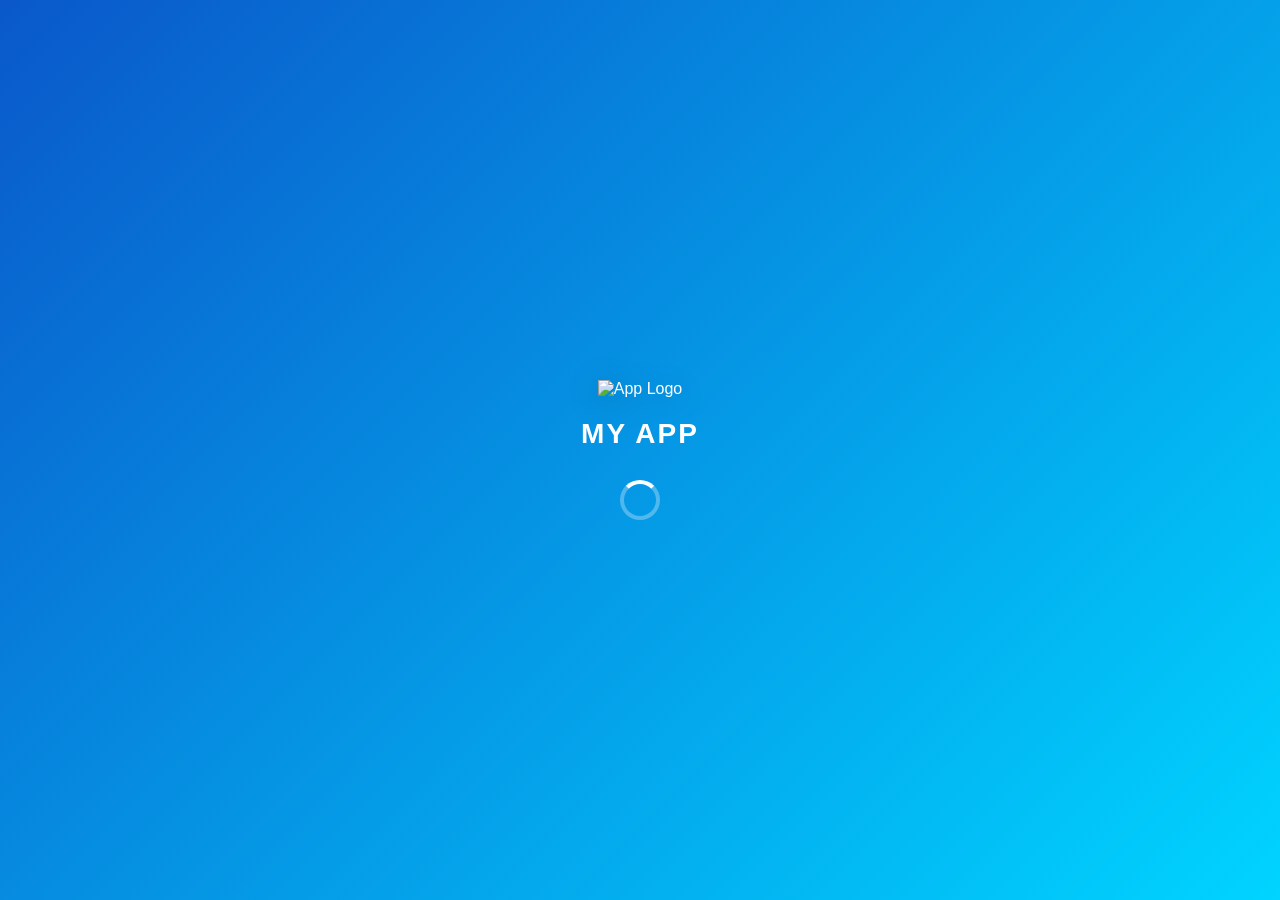
==== index.html @ ab2cca05 "Add files via upload" ====
<!DOCTYPE html>
<html lang="en">
<head>
    <meta charset="UTF-8">
    <meta name="viewport" content="width=device-width, initial-scale=1.0">
    <title>Welcome</title>
    <script src="https://www.gstatic.com/firebasejs/9.22.1/firebase-app-compat.js"></script>
    <script src="https://www.gstatic.com/firebasejs/9.22.1/firebase-auth-compat.js"></script>

    <style>
        * { box-sizing: border-box; margin: 0; padding: 0; }
        
        body {
            background: linear-gradient(135deg, #0a58ca, #00d4ff); /* আপনার থিম কালার */
            height: 100vh;
            display: flex;
            justify-content: center;
            align-items: center;
            flex-direction: column;
            color: white;
            font-family: 'Segoe UI', sans-serif;
            overflow: hidden;
        }

        .logo-container {
            text-align: center;
            animation: zoomIn 1.5s ease;
        }

        .logo-container img {
            width: 120px;
            height: 120px;
            margin-bottom: 20px;
            filter: drop-shadow(0 5px 15px rgba(0,0,0,0.2));
        }

        .app-name {
            font-size: 28px;
            font-weight: bold;
            letter-spacing: 2px;
            text-transform: uppercase;
        }

        /* Loading Animation */
        .loader {
            margin-top: 30px;
            width: 40px;
            height: 40px;
            border: 4px solid rgba(255, 255, 255, 0.3);
            border-top: 4px solid #fff;
            border-radius: 50%;
            animation: spin 1s linear infinite;
        }

        @keyframes zoomIn {
            0% { opacity: 0; transform: scale(0.5); }
            100% { opacity: 1; transform: scale(1); }
        }

        @keyframes spin {
            0% { transform: rotate(0deg); }
            100% { transform: rotate(360deg); }
        }
    </style>
</head>
<body>

    <div class="logo-container">
        <img src="profile.png" alt="App Logo">
        <div class="app-name">My App</div>
    </div>

    <div class="loader"></div>

    <script>
        // ১. Firebase Config
        const firebaseConfig = {
            apiKey: "AIzaSyCzv08ydHYvUue_sgEjDoT221ocAedXYfM",
            authDomain: "myproject-9f21b.firebaseapp.com",
            projectId: "myproject-9f21b",
            storageBucket: "myproject-9f21b.firebasestorage.app",
            messagingSenderId: "670760388595",
            appId: "1:670760388595:web:a88159aa1ef33a4da37486"
        };
        firebase.initializeApp(firebaseConfig);
        const auth = firebase.auth();

        // ২. ৩ সেকেন্ড পর পেজ পরিবর্তন করার লজিক
        setTimeout(() => {
            auth.onAuthStateChanged((user) => {
                if (user) {
                    // যদি ইউজার লগইন থাকে তবে হোমে যাবে
                    window.location.href = "home.html";
                } else {
                    // লগইন না থাকলে লগইন পেজে যাবে
                    window.location.href = "login.html";
                }
            });
        }, 3000); // ৩০০০ মিলি-সেকেন্ড = ৩ সেকেন্ড
    </script>
</body>
</html>
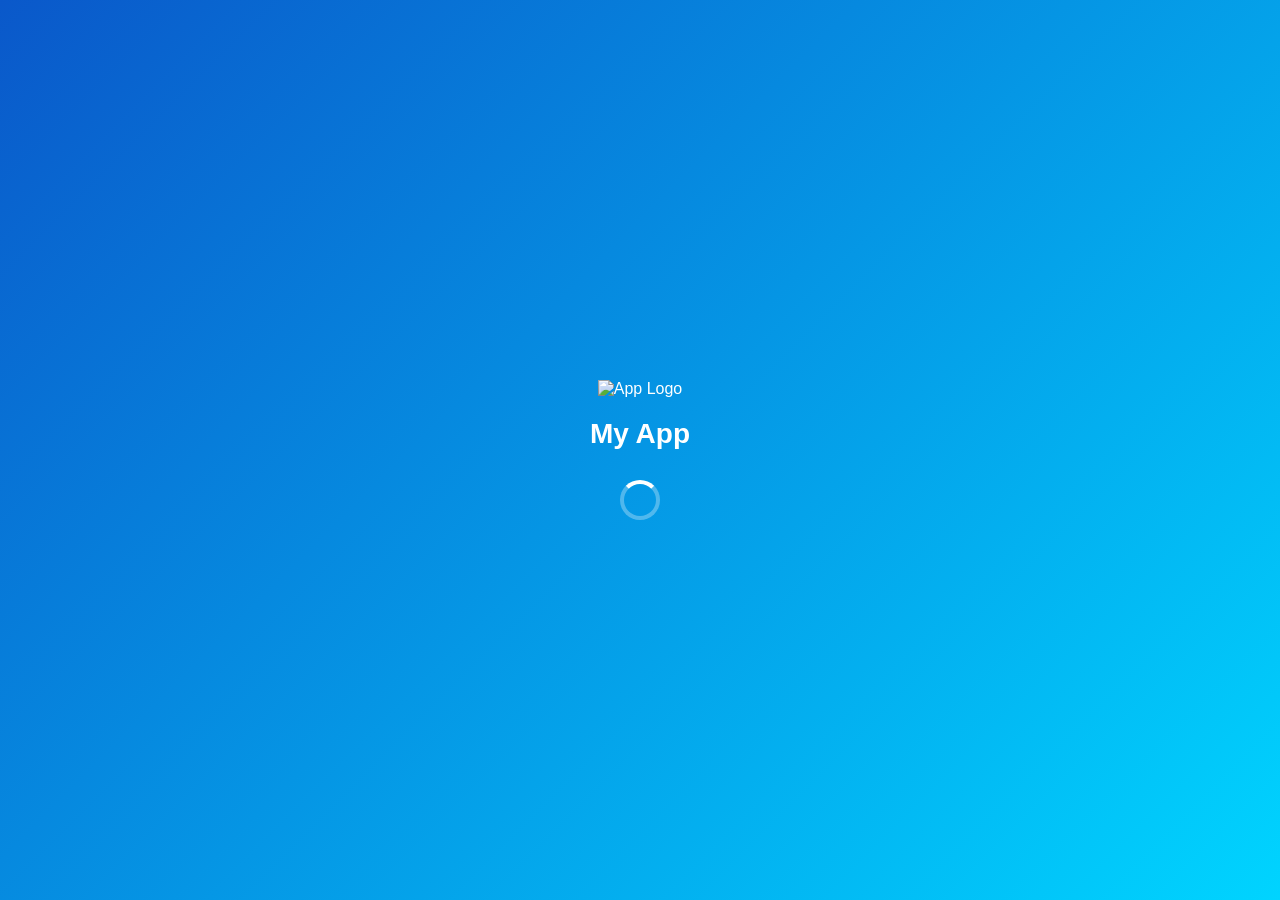
==== commit c028e073: "Update index.html" ====
--- a/index.html
+++ b/index.html
@@ -4,14 +4,18 @@
     <meta charset="UTF-8">
     <meta name="viewport" content="width=device-width, initial-scale=1.0">
     <title>Welcome</title>
+
+    <!-- Firebase CDN -->
     <script src="https://www.gstatic.com/firebasejs/9.22.1/firebase-app-compat.js"></script>
     <script src="https://www.gstatic.com/firebasejs/9.22.1/firebase-auth-compat.js"></script>
 
+    <!-- Custom Firebase Config -->
+    <script src="firebase.js"></script>
+
     <style>
         * { box-sizing: border-box; margin: 0; padding: 0; }
-        
         body {
-            background: linear-gradient(135deg, #0a58ca, #00d4ff); /* আপনার থিম কালার */
+            background: linear-gradient(135deg, #0a58ca, #00d4ff);
             height: 100vh;
             display: flex;
             justify-content: center;
@@ -21,82 +25,57 @@
             font-family: 'Segoe UI', sans-serif;
             overflow: hidden;
         }
-
-        .logo-container {
-            text-align: center;
-            animation: zoomIn 1.5s ease;
-        }
-
+        .logo-container { text-align: center; animation: zoomIn 1.5s ease; }
         .logo-container img {
             width: 120px;
             height: 120px;
             margin-bottom: 20px;
-            filter: drop-shadow(0 5px 15px rgba(0,0,0,0.2));
         }
-
         .app-name {
             font-size: 28px;
             font-weight: bold;
-            letter-spacing: 2px;
-            text-transform: uppercase;
         }
-
-        /* Loading Animation */
         .loader {
             margin-top: 30px;
             width: 40px;
             height: 40px;
-            border: 4px solid rgba(255, 255, 255, 0.3);
+            border: 4px solid rgba(255,255,255,0.3);
             border-top: 4px solid #fff;
             border-radius: 50%;
             animation: spin 1s linear infinite;
         }
-
         @keyframes zoomIn {
             0% { opacity: 0; transform: scale(0.5); }
             100% { opacity: 1; transform: scale(1); }
         }
-
         @keyframes spin {
             0% { transform: rotate(0deg); }
             100% { transform: rotate(360deg); }
         }
     </style>
 </head>
+
 <body>
 
-    <div class="logo-container">
-        <img src="profile.png" alt="App Logo">
-        <div class="app-name">My App</div>
-    </div>
+<div class="logo-container">
+    <img src="profile.png" alt="App Logo">
+    <div class="app-name">My App</div>
+</div>
 
-    <div class="loader"></div>
+<div class="loader"></div>
 
-    <script>
-        // ১. Firebase Config
-        const firebaseConfig = {
-            apiKey: "AIzaSyCzv08ydHYvUue_sgEjDoT221ocAedXYfM",
-            authDomain: "myproject-9f21b.firebaseapp.com",
-            projectId: "myproject-9f21b",
-            storageBucket: "myproject-9f21b.firebasestorage.app",
-            messagingSenderId: "670760388595",
-            appId: "1:670760388595:web:a88159aa1ef33a4da37486"
-        };
-        firebase.initializeApp(firebaseConfig);
-        const auth = firebase.auth();
+<script>
+    // Splash delay
+    setTimeout(() => {
+        auth.onAuthStateChanged((user) => {
+            if (user) {
+                window.location.href = "home.html";
+            } else {
+                window.location.href = "login.html";
+            }
+        });
+    }, 3000);
+</script>
 
-        // ২. ৩ সেকেন্ড পর পেজ পরিবর্তন করার লজিক
-        setTimeout(() => {
-            auth.onAuthStateChanged((user) => {
-                if (user) {
-                    // যদি ইউজার লগইন থাকে তবে হোমে যাবে
-                    window.location.href = "home.html";
-                } else {
-                    // লগইন না থাকলে লগইন পেজে যাবে
-                    window.location.href = "login.html";
-                }
-            });
-        }, 3000); // ৩০০০ মিলি-সেকেন্ড = ৩ সেকেন্ড
-    </script>
 </body>
 </html>
